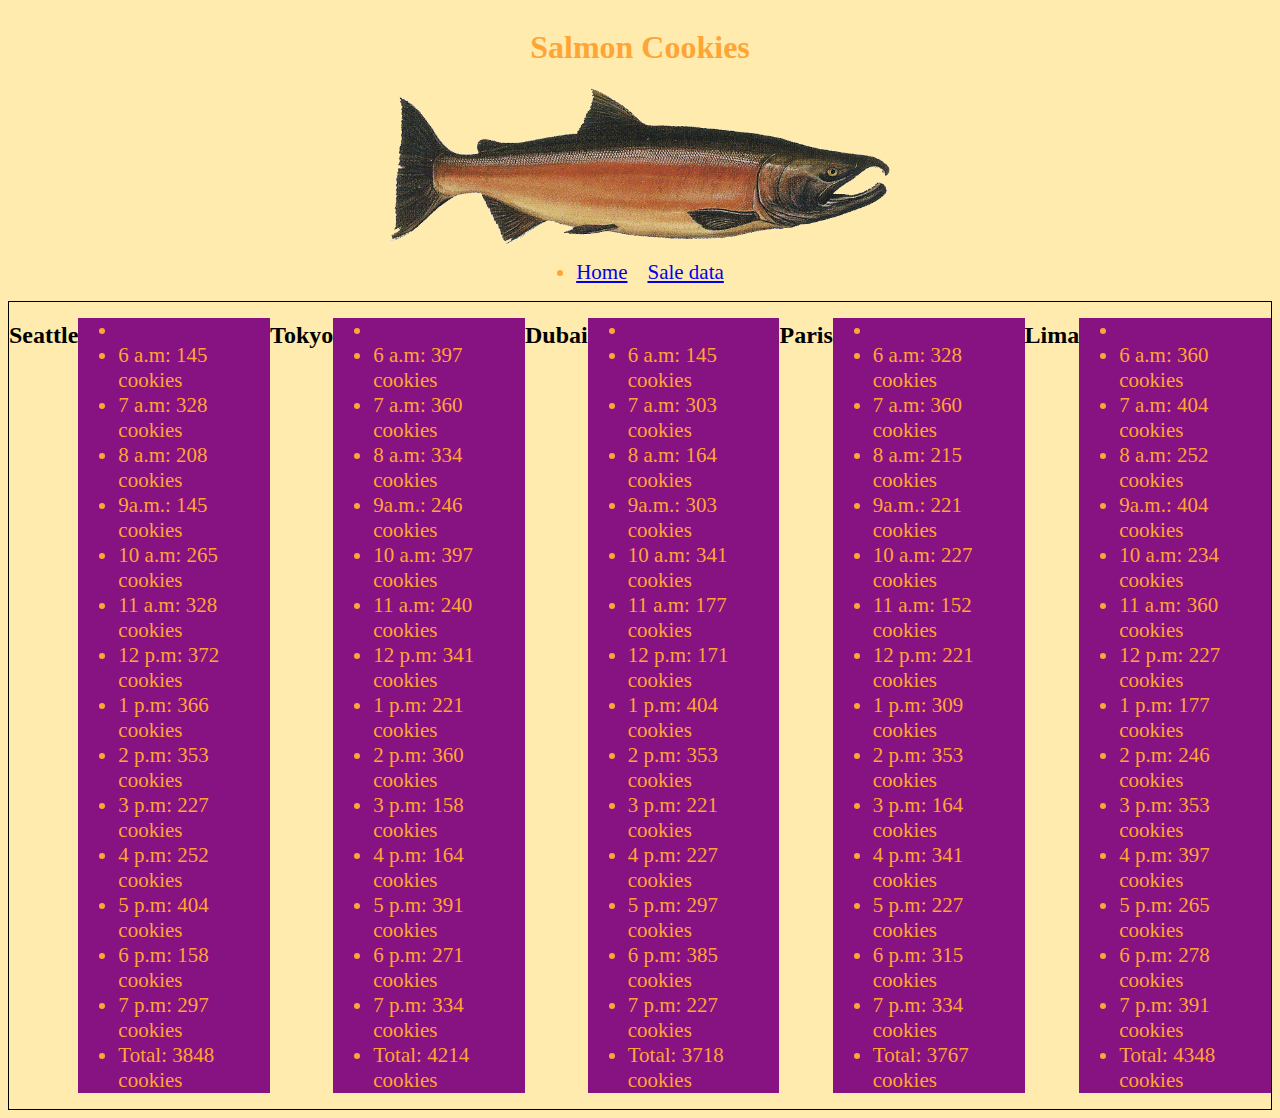
==== sales.html @ f567faad "Sorting out page linking" ====
<!DOCTYPE html>
<html lang="en">
<head>
  <meta charset="UTF-8">
  <meta http-equiv="X-UA-Compatible" content="IE=edge">
  <meta name="viewport" content="width=device-width, initial-scale=1.0">
  <link rel="reset" href="/css/reset.css">
  <link rel="stylesheet" href="/css/style.css">
  <title>Document</title>
</head>
<body>
  <header id="navBar">
    <h1>Salmon Cookies</h1>
    <img src="/img/salmon.png" alt="a dark brown and orange salmon">

    <nav>
      <ul class="navList">
        <li>
          <a href="index.html">Home</a>
        </li>
        <li class="navList">
          <a href="sales.html">Sale data</a>
        </li>
      </ul>
    </nav>
   </header>
   <main>
  <section id="salesListContainer">
  <h2>Seattle</h2>
  <ul id="seattleList">
    <li>

    </li>
  </ul>
  <h2>Tokyo</h2>
  <ul id="tokyoList">
    <li>

    </li>
  </ul>
  <h2>Dubai</h2>
  <ul id="dubaiList">
    <li>

    </li>
  </ul>
  <h2>Paris</h2>
  <ul id="parisList">
    <li>

    </li>
  </ul>
  <h2>Lima</h2>
  <ul id="limaList">
    <li>

    </li>
  </ul>
</section>
</main>
</body>
<script src="/js/app.js"></script>
<footer></footer>
</html>
---- css/style.css ----
body {
  background-color: #ffebad;
}
header {
  display: flex;
  flex-direction: column;
  align-items: center;
  justify-content: space-between;
}

.navList {
  display: flex;
  justify-content: space-between;
  padding-left: 20px;
}
img {
  width: 500px;
}
nav {
  display: flex;
}
h1 {
  color: #ffa535;
}
li {
  color:#ffa535;
  text-decoration: none;
  font-size: 21px;
  text-decoration: none;
}
#salesListContainer ul {
  background-color: #871282;
}
#salesListContainer {
  color: #000000;
  display: flex;
  flex-direction: row;
  justify-content: space-between;
  border: 1px solid;
}
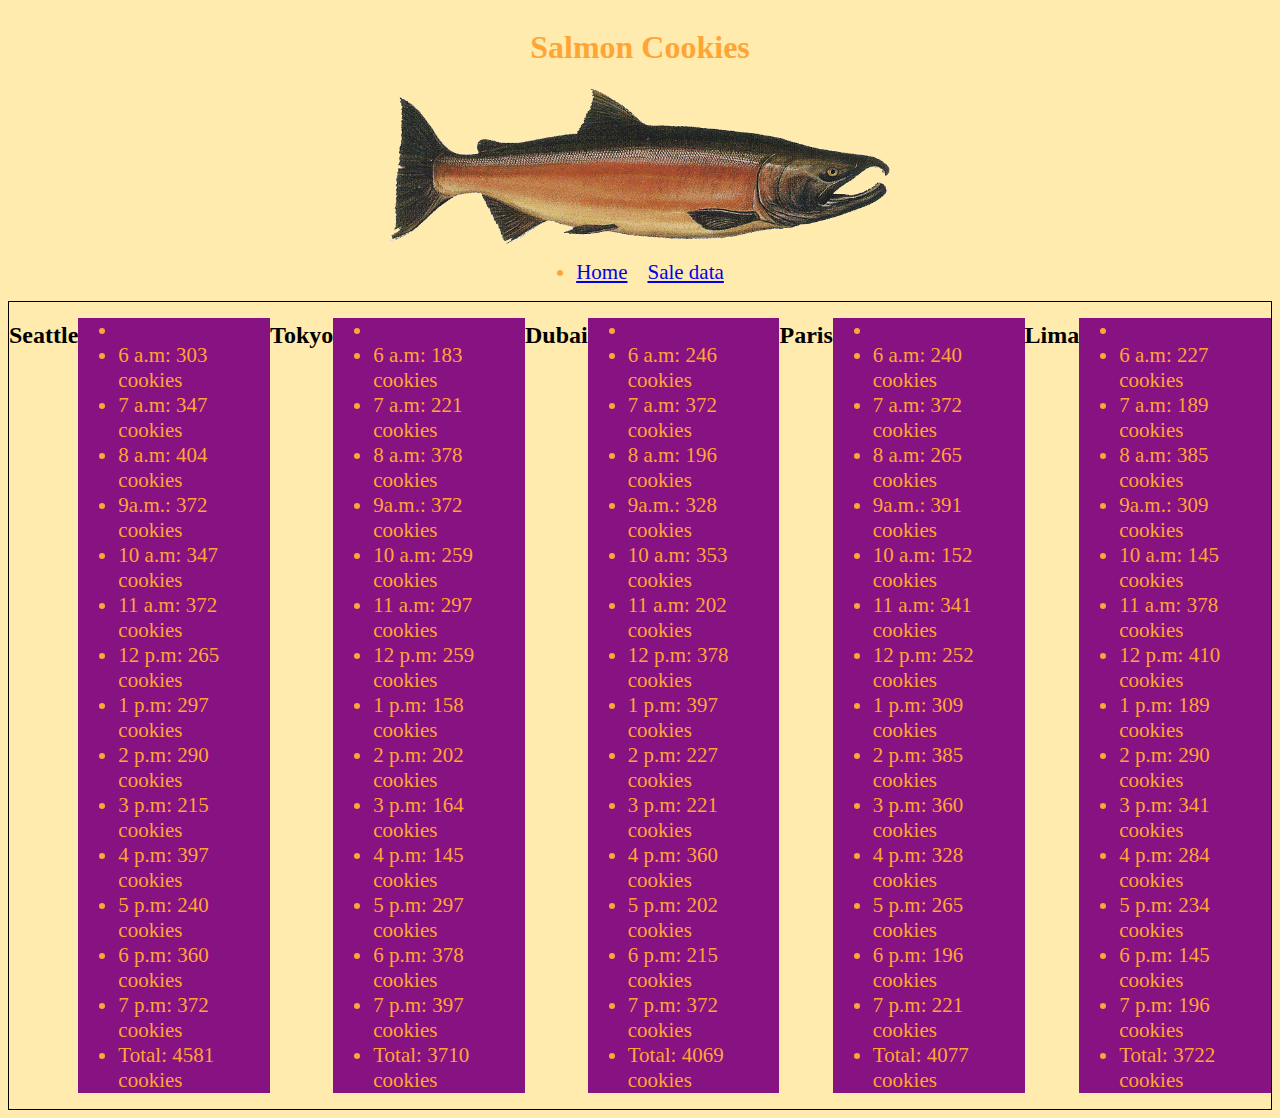
==== commit 4d71369d: "Sorting our page linking" ====
--- a/sales.html
+++ b/sales.html
@@ -11,7 +11,7 @@
 <body>
   <header id="navBar">
     <h1>Salmon Cookies</h1>
-    <img src="/img/salmon.png" alt="a dark brown and orange salmon">
+    <img src="salmon.png" alt="a dark brown and orange salmon">
 
     <nav>
       <ul class="navList">
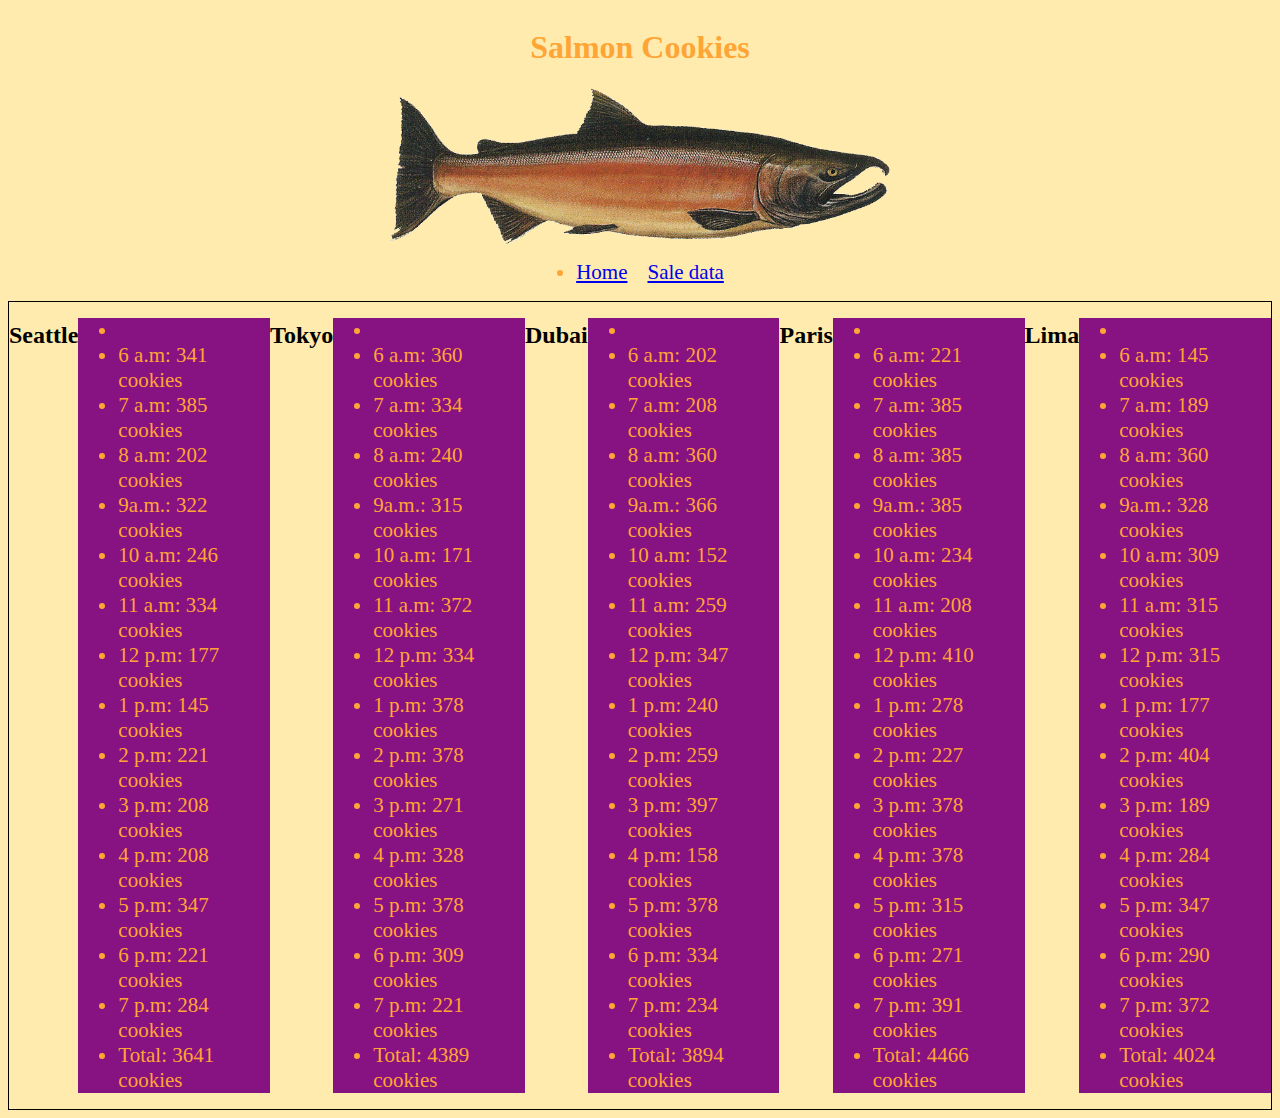
==== commit 091563d8: "Still sorting out page linking issues." ====
--- a/sales.html
+++ b/sales.html
@@ -59,6 +59,6 @@
 </section>
 </main>
 </body>
-<script src="/js/app.js"></script>
+<script src="app.js"></script>
 <footer></footer>
 </html>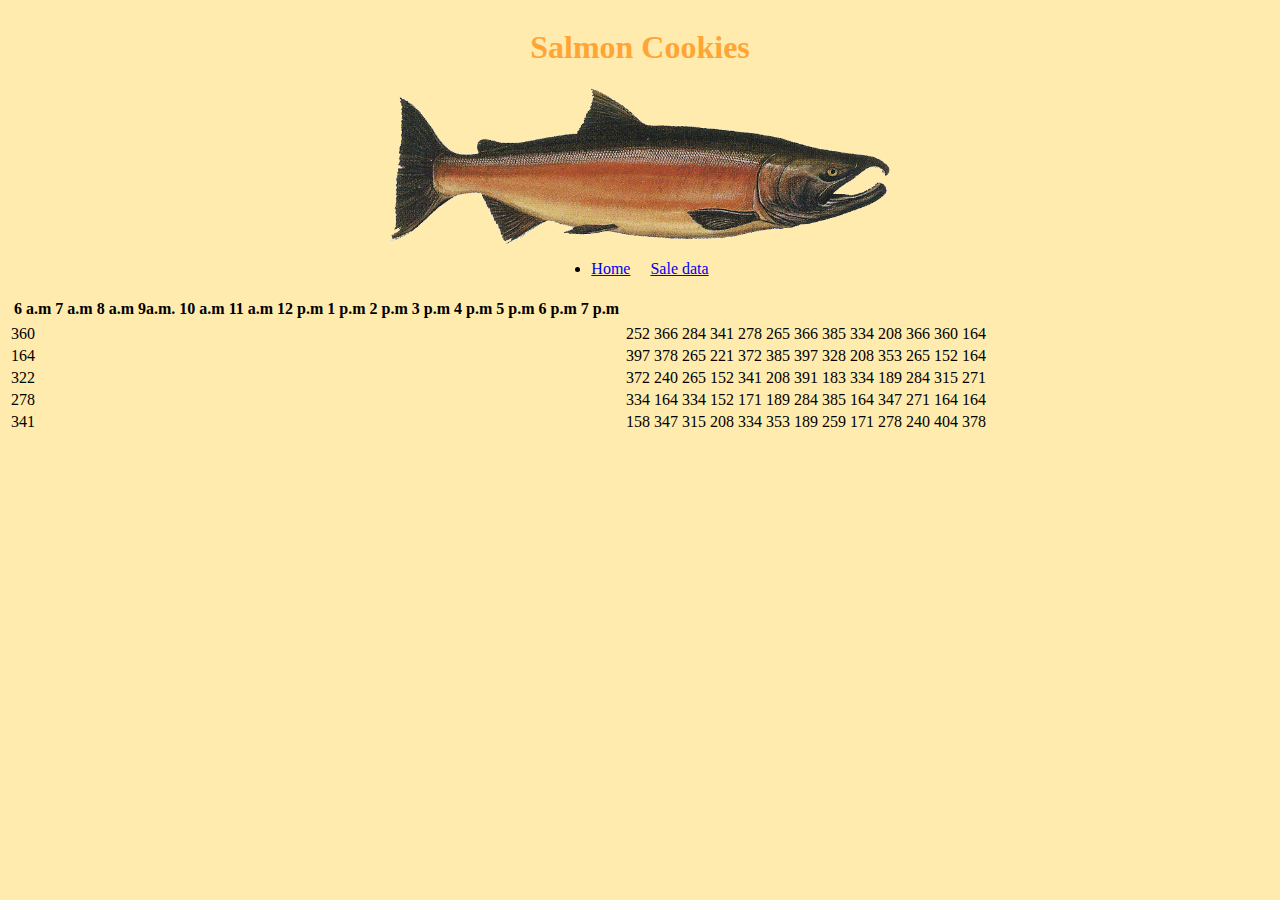
==== commit 25c3e904: "Started creating a table" ====
--- a/sales.html
+++ b/sales.html
@@ -25,37 +25,12 @@
     </nav>
    </header>
    <main>
-  <section id="salesListContainer">
-  <h2>Seattle</h2>
-  <ul id="seattleList">
-    <li>
+  <div id="cookieStores">
 
-    </li>
-  </ul>
-  <h2>Tokyo</h2>
-  <ul id="tokyoList">
-    <li>
-
-    </li>
-  </ul>
-  <h2>Dubai</h2>
-  <ul id="dubaiList">
-    <li>
-
-    </li>
-  </ul>
-  <h2>Paris</h2>
-  <ul id="parisList">
-    <li>
-
-    </li>
-  </ul>
-  <h2>Lima</h2>
-  <ul id="limaList">
-    <li>
-
-    </li>
-  </ul>
+  </div>
+  <table>
+    
+  </table>
 </section>
 </main>
 </body>
--- a/css/style.css
+++ b/css/style.css
@@ -22,7 +22,7 @@
 h1 {
   color: #ffa535;
 }
-li {
+/* li {
   color:#ffa535;
   text-decoration: none;
   font-size: 21px;
@@ -37,4 +37,8 @@
   flex-direction: row;
   justify-content: space-between;
   border: 1px solid;
+} */
+
+td {
+  
 }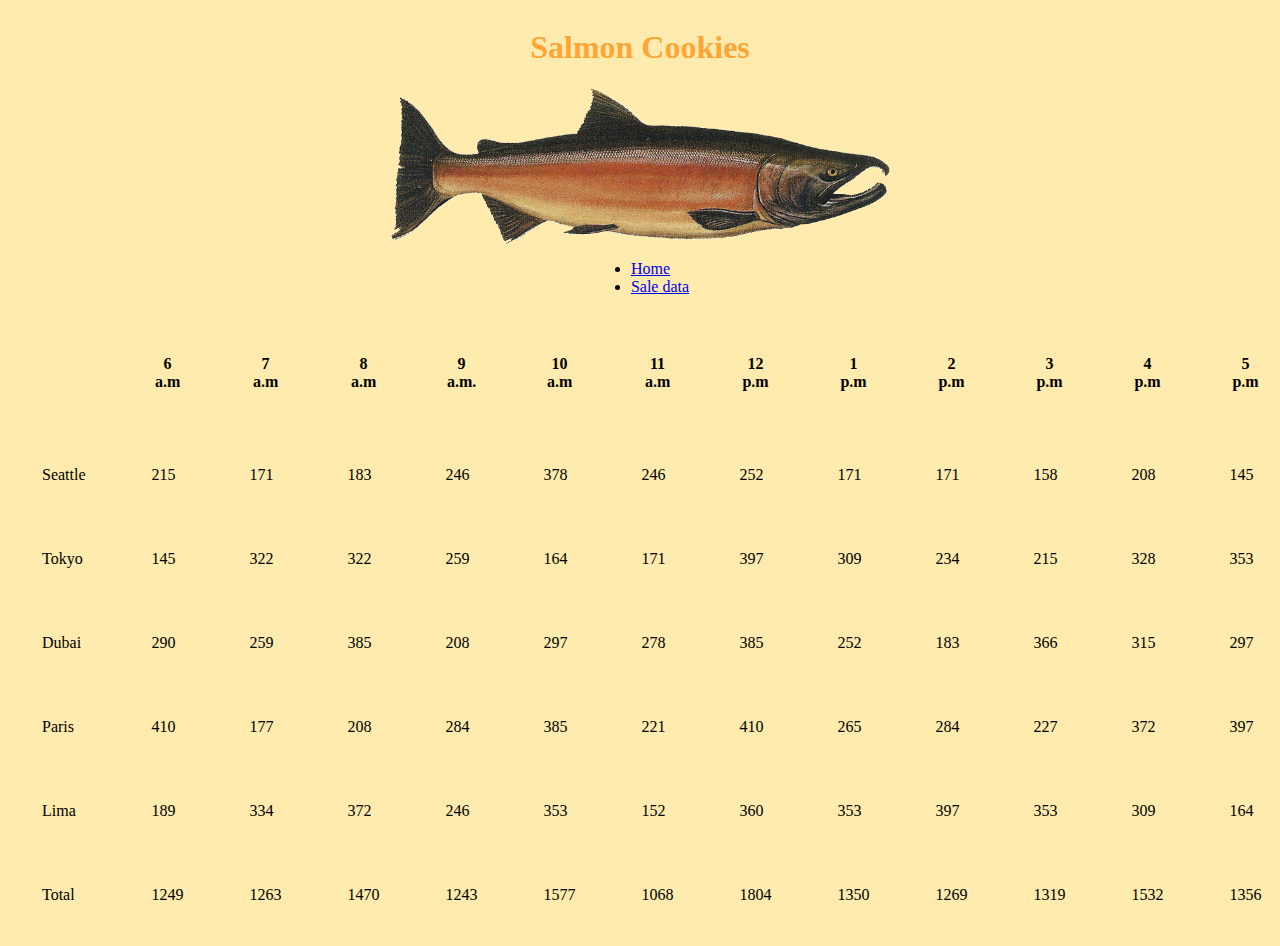
==== commit 84c37215: "Created the landing page for sales.html" ====
--- a/sales.html
+++ b/sales.html
@@ -29,7 +29,15 @@
 
   </div>
   <table>
-    
+    <thead>
+
+    </thead>
+    <tbody>
+
+    </tbody>
+    <tfoot>
+      
+    </tfoot>
   </table>
 </section>
 </main>
--- a/css/style.css
+++ b/css/style.css
@@ -8,11 +8,11 @@
   justify-content: space-between;
 }
 
-.navList {
-  display: flex;
-  justify-content: space-between;
-  padding-left: 20px;
+td,tr, th {
+  padding: 2rem;
 }
+
+
 img {
   width: 500px;
 }
@@ -22,23 +22,4 @@
 h1 {
   color: #ffa535;
 }
-/* li {
-  color:#ffa535;
-  text-decoration: none;
-  font-size: 21px;
-  text-decoration: none;
-}
-#salesListContainer ul {
-  background-color: #871282;
-}
-#salesListContainer {
-  color: #000000;
-  display: flex;
-  flex-direction: row;
-  justify-content: space-between;
-  border: 1px solid;
-} */
 
-td {
-  
-}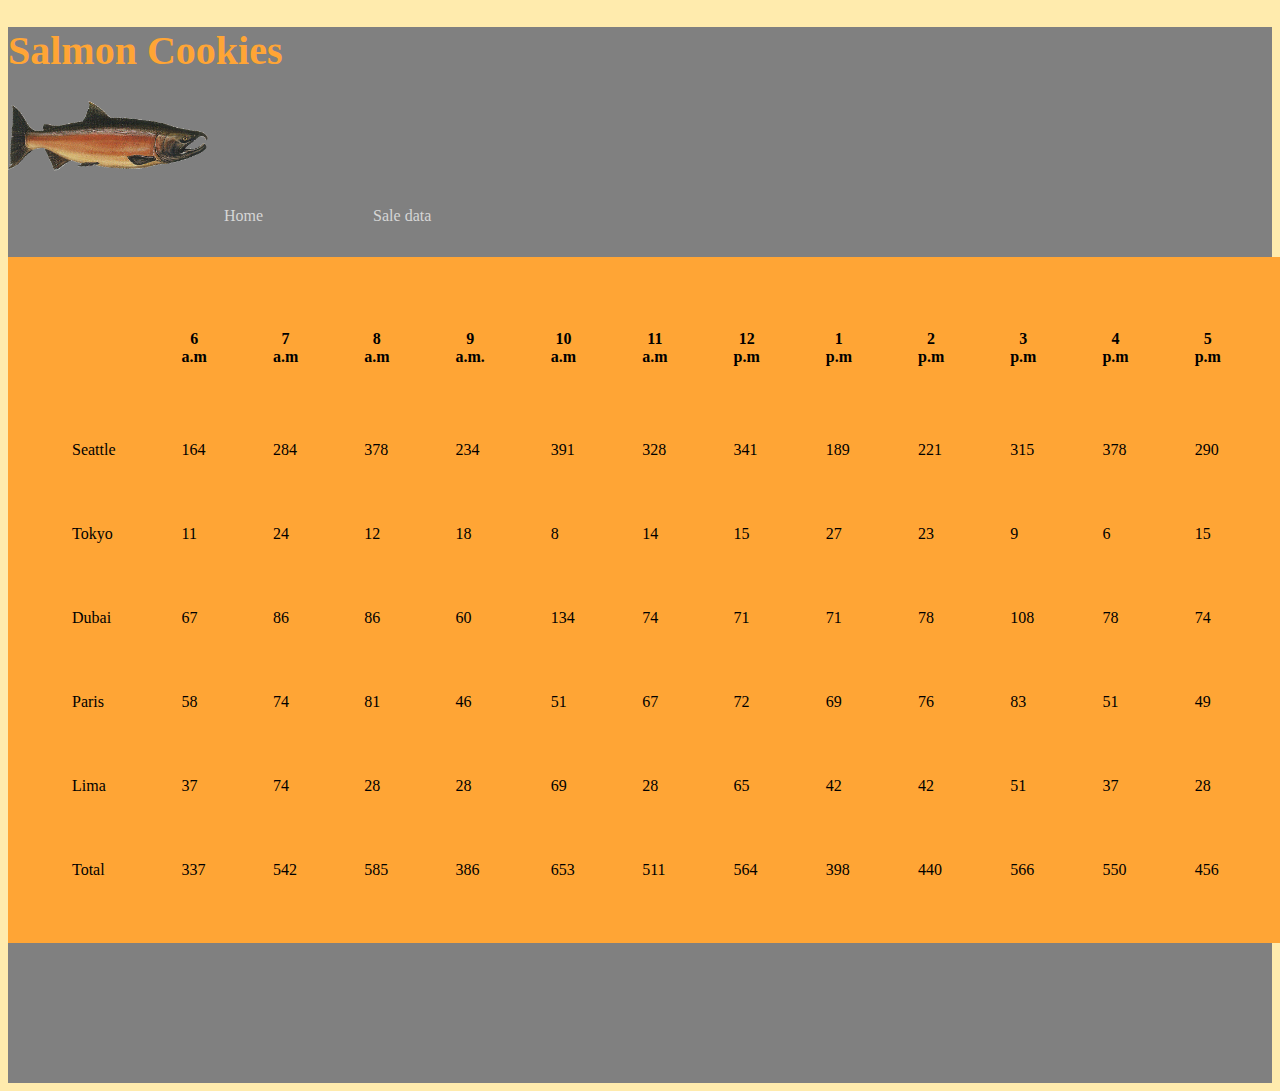
==== commit 7c3271ca: "I added context and styling to my index.html page." ====
--- a/sales.html
+++ b/sales.html
@@ -28,6 +28,7 @@
   <div id="cookieStores">
 
   </div>
+  <div>
   <table>
     <thead>
 
@@ -39,6 +40,7 @@
       
     </tfoot>
   </table>
+</div>
 </section>
 </main>
 </body>
--- a/css/style.css
+++ b/css/style.css
@@ -1,25 +1,68 @@
+* {
+  box-sizing: border-box;
+}
+
 body {
   background-color: #ffebad;
 }
 header {
+  background-color: gray;
+  width: 100%;
+}
+header nav{
+  padding: 1rem 0;
   display: flex;
-  flex-direction: column;
   align-items: center;
-  justify-content: space-between;
 }
 
-td,tr, th {
-  padding: 2rem;
+
+header nav {
+  margin: 0 auto;
+  width: 960px;
+}
+
+header ul {
+  margin-left: 1rem;
+}
+
+header ul li {
+  display: inline-block;
+}
+
+header ul li a {
+  padding: .5rem;
+  color: rgb(214, 214, 214);
+  text-decoration: none;
+}
+
+li a {
+  background-color: gray;
+  margin-right: 90px;
 }
 
 
 img {
-  width: 500px;
+  width: 200px;
+  height: 70px;
 }
-nav {
-  display: flex;
+
+ 
+
+div table {
+  background-color:#ffa535;
+  padding: 30px;
+}
+ 
+td,tr, th {
+  padding: 2rem;
 }
 h1 {
   color: #ffa535;
+  font-size: 40px;
+} 
+footer {
+  background-color: gray;
+  width: 100%;
+  padding: 70px;
 }
 
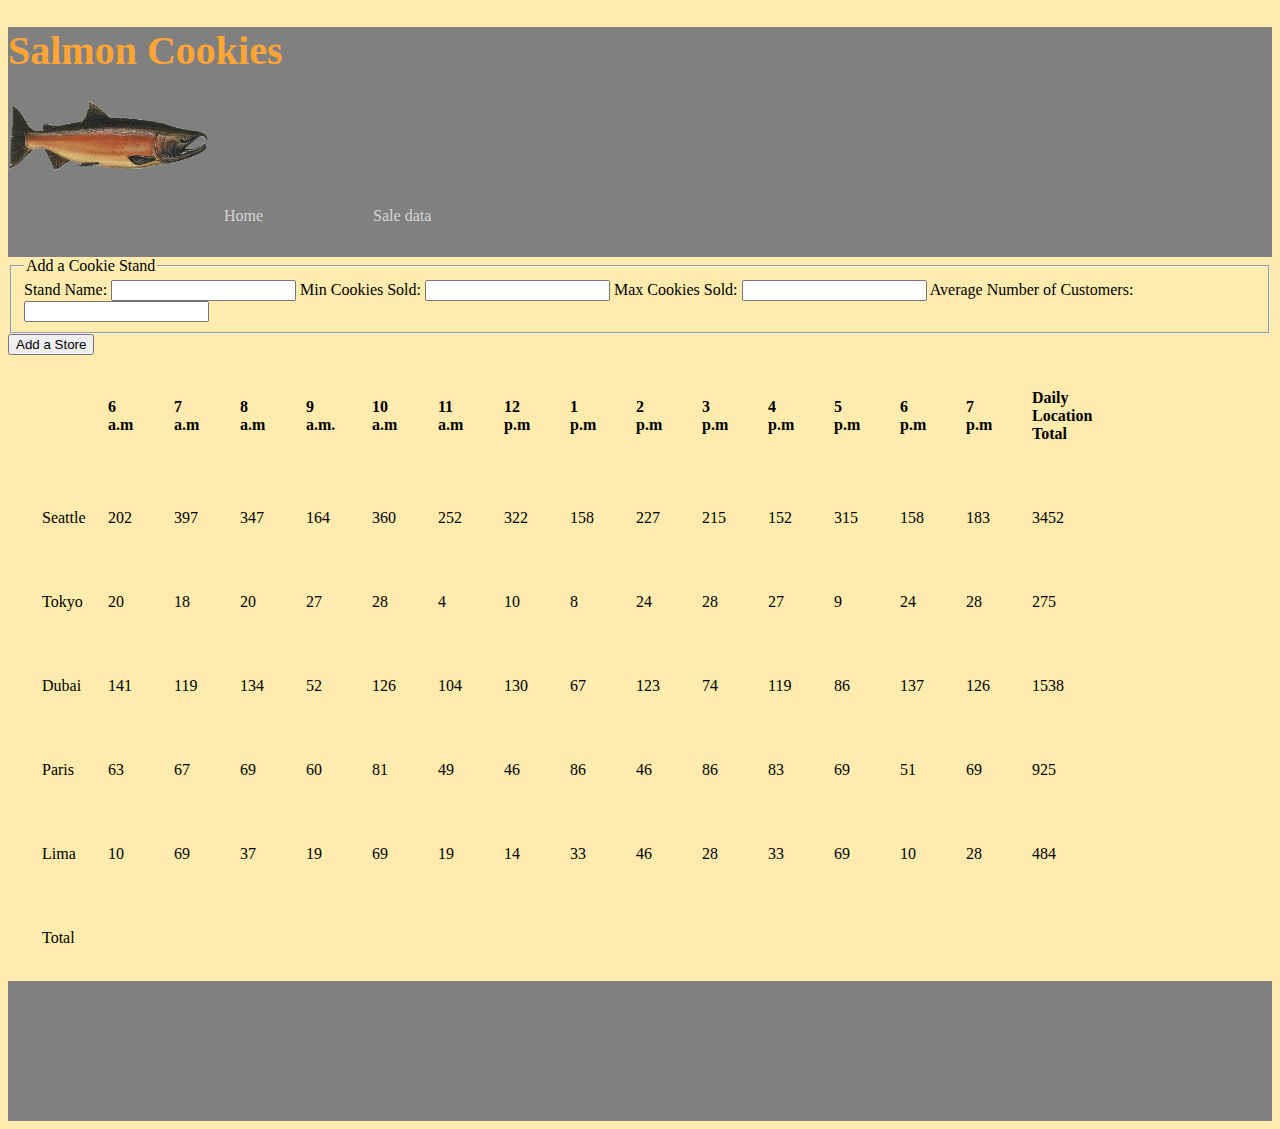
==== commit acb31f62: "Reconstructing my footer in javascript in order to add my input from the form" ====
--- a/sales.html
+++ b/sales.html
@@ -25,10 +25,29 @@
     </nav>
    </header>
    <main>
+  <section>
+    <form id="cookieForm">
+      <fieldset>
+        <legend>Add a Cookie Stand</legend>
+        <label>Stand Name:
+          <input type="text" name="storeName">
+        </label>
+        <label>Min Cookies Sold:
+          <input type="number" name="min">
+        </label>
+        <label>Max Cookies Sold:
+          <input type="number" name="max">
+        </label>
+        <label>Average Number of Customers:
+          <input type="number" name="customerAverage">
+        </label>
+      </fieldset>
+      <button type="submit">Add a Store</button>
+    </form>
+  </section>
+
+  
   <div id="cookieStores">
-
-  </div>
-  <div>
   <table>
     <thead>
 
@@ -41,7 +60,6 @@
     </tfoot>
   </table>
 </div>
-</section>
 </main>
 </body>
 <script src="app.js"></script>
--- a/css/style.css
+++ b/css/style.css
@@ -46,16 +46,19 @@
   height: 70px;
 }
 
- 
 
-div table {
-  background-color:#ffa535;
-  padding: 30px;
-}
  
 td,tr, th {
   padding: 2rem;
+  width: 20px;
+  
 }
+
+table {
+  table-layout: fixed;
+  width: 900px;
+}
+
 h1 {
   color: #ffa535;
   font-size: 40px;
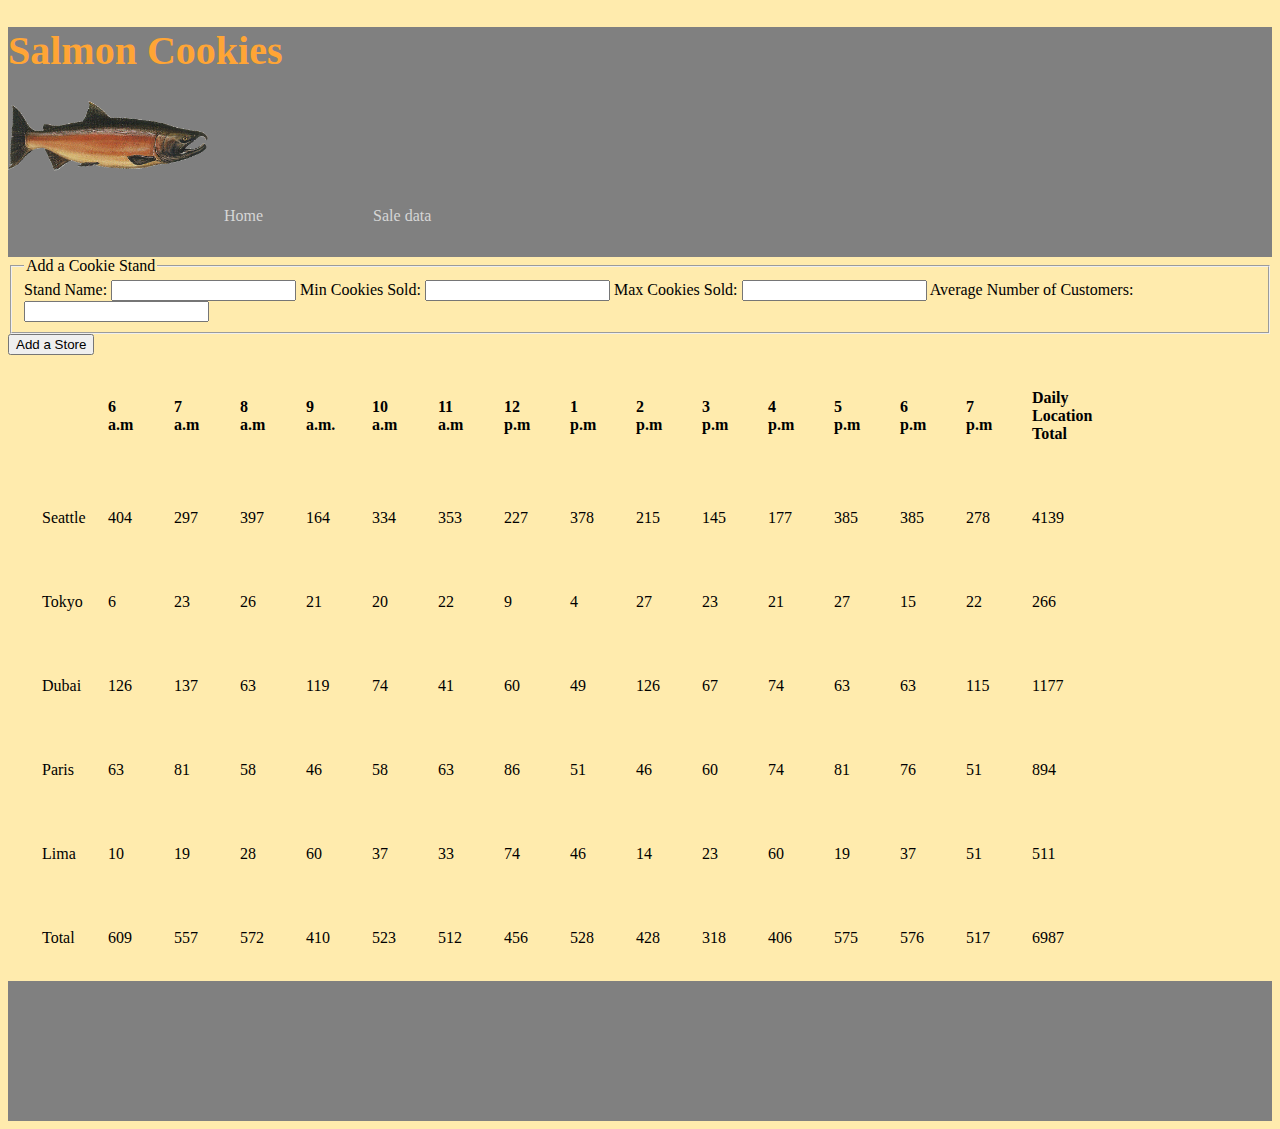
==== commit 3bcae049: "Still trying to correct CSS path" ====
--- a/sales.html
+++ b/sales.html
@@ -4,9 +4,9 @@
   <meta charset="UTF-8">
   <meta http-equiv="X-UA-Compatible" content="IE=edge">
   <meta name="viewport" content="width=device-width, initial-scale=1.0">
-  <link rel="reset" href="/css/reset.css">
-  <link rel="stylesheet" href="/css/style.css">
-  <title>Document</title>
+  <link rel="reset" href="css/reset.css">
+  <link rel="stylesheet" href="css/style.css">
+  <title>Cookie Stand</title>
 </head>
 <body>
   <header id="navBar">
